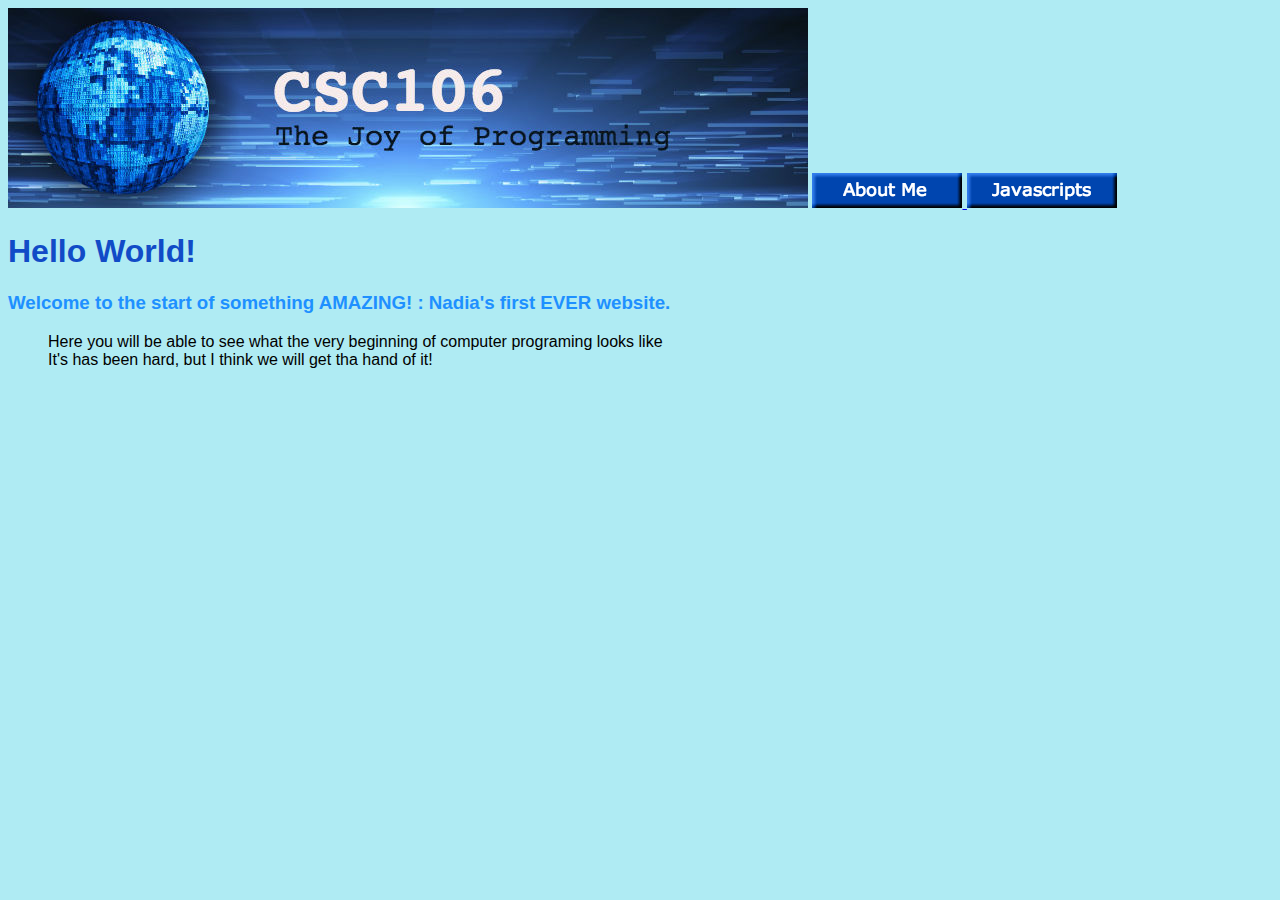
==== index.html @ 92554ff9 "Add files via upload" ====
<!DOCTYPE html>
<html lang="en">
<head>
    <meta charset="UTF-8">
    <meta name="viewport" content="width=device-width, initial-scale=1.0">
    <title>Nadia's website</title>
</head>
<link rel="stylesheet" href="css/styles.css">
<body>
<img src="images/csc106_banner.jpg">
<a href="aboutme.html">
<img src="images/aboutme.png">
</a>
<img src="images/js.png">
<h1>Hello World!</h1>
<h3>Welcome to the start of something AMAZING! : Nadia's first EVER website.</h3>
<p><ul> Here you will be able to see what the very beginning of computer programing looks like <br>
    It's has been hard, but I think we will get tha hand of it! </ul>
</p>

</body>
</html>
---- css/styles.css ----
body {
    background-color: #afebf3;
    font-family: Arial, sans-serif;
}

h1 {
    color: #114bc7;
}
h3 {
    color: dodgerblue;
}
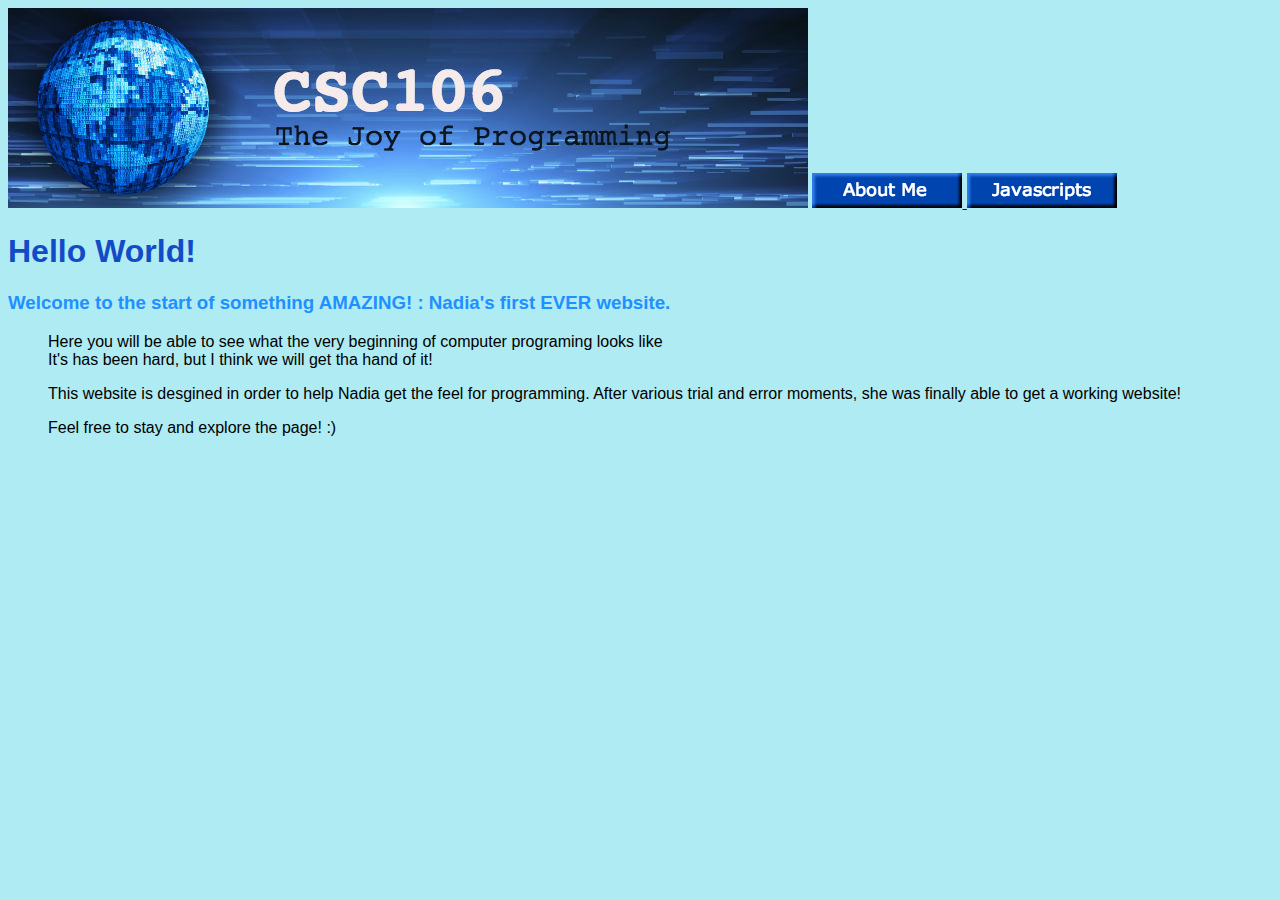
==== commit af40822c: "Add files via upload" ====
--- a/index.html
+++ b/index.html
@@ -17,6 +17,7 @@
 <p><ul> Here you will be able to see what the very beginning of computer programing looks like <br>
     It's has been hard, but I think we will get tha hand of it! </ul>
 </p>
-
+<p><ul>This website is desgined in order to help Nadia get the feel for programming. After various trial and error moments, she was finally able to get a working website!</ul></p>
+<p><ul>Feel free to stay and explore the page! :)</ul></p>
 </body>
 </html>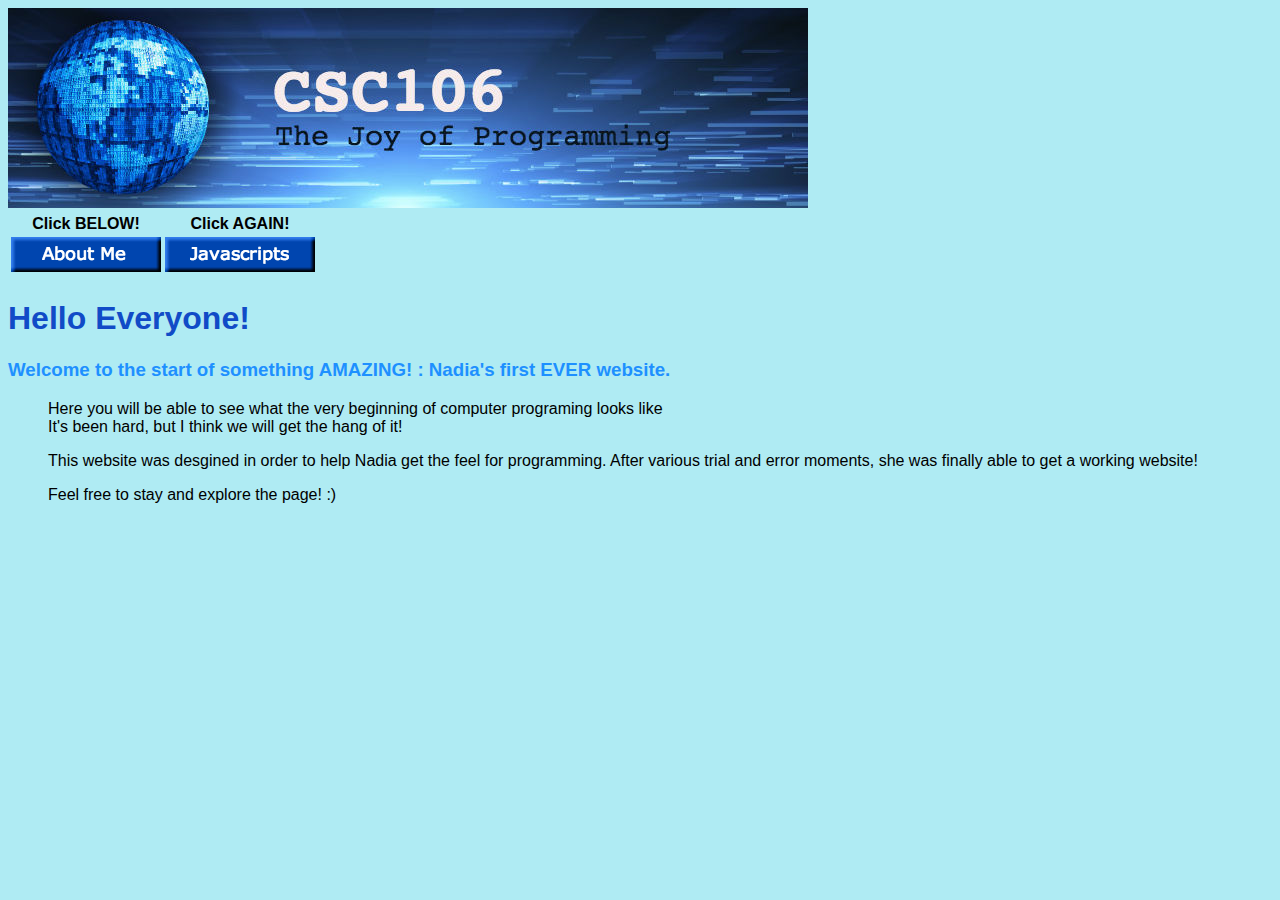
==== commit c8c0fa99: "Add files via upload" ====
--- a/index.html
+++ b/index.html
@@ -8,16 +8,40 @@
 <link rel="stylesheet" href="css/styles.css">
 <body>
 <img src="images/csc106_banner.jpg">
-<a href="aboutme.html">
-<img src="images/aboutme.png">
-</a>
-<img src="images/js.png">
-<h1>Hello World!</h1>
+<table>
+    <thead>
+        <tr>
+            <th>Click BELOW!</th>
+            <th>Click AGAIN!</th>
+        </tr>
+    </thead>
+    <tbody>
+        <tr>
+            <td>
+                <a href="aboutme.html">
+                <img src="images/aboutme.png" >
+                </a>
+            </td>
+            <td>
+                <a href="javascripts.html">
+                <img src="images/js.png">
+            </a>
+             </td>
+        </tr>
+    </tbody>
+</table>
+
+
+<h1>Hello Everyone!</h1>
 <h3>Welcome to the start of something AMAZING! : Nadia's first EVER website.</h3>
 <p><ul> Here you will be able to see what the very beginning of computer programing looks like <br>
-    It's has been hard, but I think we will get tha hand of it! </ul>
+    It's been hard, but I think we will get the hang of it! </ul>
 </p>
-<p><ul>This website is desgined in order to help Nadia get the feel for programming. After various trial and error moments, she was finally able to get a working website!</ul></p>
+<p><ul>This website was desgined in order to help Nadia get the feel for programming. After various trial and error moments, she was finally able to get a working website!</ul></p>
 <p><ul>Feel free to stay and explore the page! :)</ul></p>
+
+
+
+
 </body>
 </html>--- a/css/styles.css
+++ b/css/styles.css
@@ -9,3 +9,9 @@
 h3 {
     color: dodgerblue;
 }
+.hearts {
+    position: absolute;
+    top:450px;
+    left:100px;
+    
+}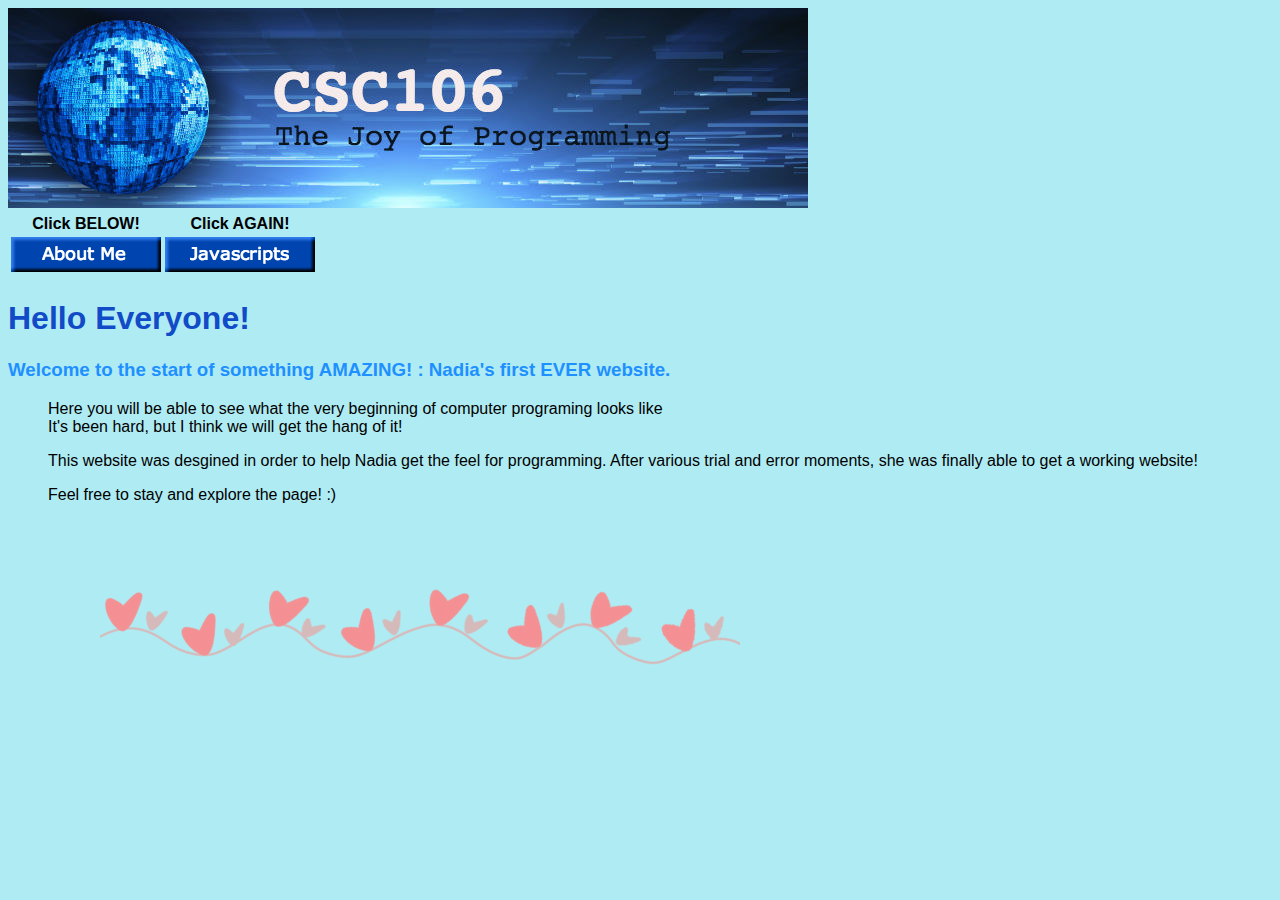
==== commit e87aae11: "Add files via upload" ====
--- a/index.html
+++ b/index.html
@@ -9,13 +9,10 @@
 <body>
 <img src="images/csc106_banner.jpg">
 <table>
-    <thead>
         <tr>
             <th>Click BELOW!</th>
             <th>Click AGAIN!</th>
         </tr>
-    </thead>
-    <tbody>
         <tr>
             <td>
                 <a href="aboutme.html">
@@ -28,7 +25,6 @@
             </a>
              </td>
         </tr>
-    </tbody>
 </table>
 
 
@@ -40,7 +36,7 @@
 <p><ul>This website was desgined in order to help Nadia get the feel for programming. After various trial and error moments, she was finally able to get a working website!</ul></p>
 <p><ul>Feel free to stay and explore the page! :)</ul></p>
 
-
+<img src="images/hearts.png" class="hearts">
 
 
 </body>
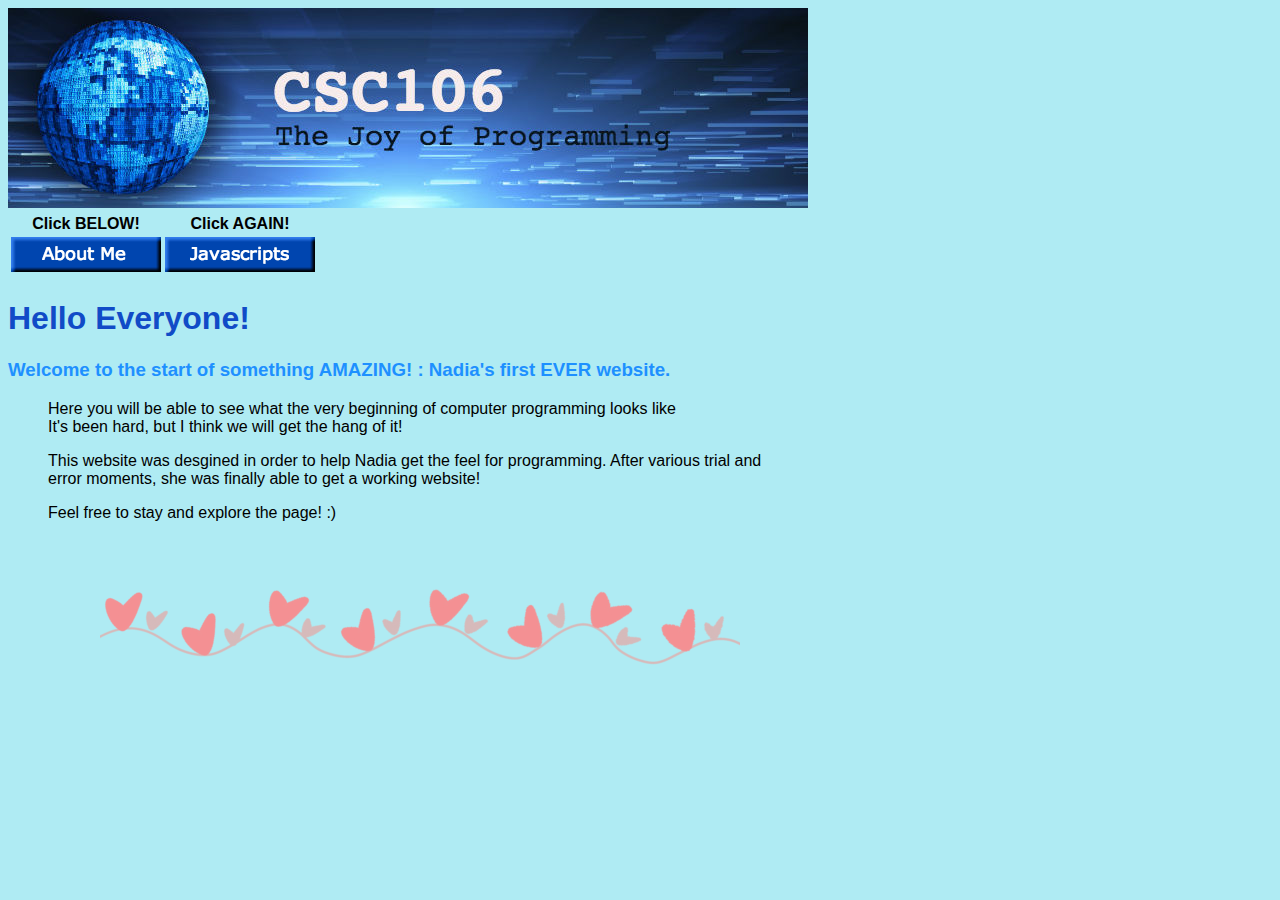
==== commit e808a588: "Add files via upload" ====
--- a/index.html
+++ b/index.html
@@ -30,10 +30,11 @@
 
 <h1>Hello Everyone!</h1>
 <h3>Welcome to the start of something AMAZING! : Nadia's first EVER website.</h3>
-<p><ul> Here you will be able to see what the very beginning of computer programing looks like <br>
+<p><ul> Here you will be able to see what the very beginning of computer programming looks like <br>
     It's been hard, but I think we will get the hang of it! </ul>
 </p>
-<p><ul>This website was desgined in order to help Nadia get the feel for programming. After various trial and error moments, she was finally able to get a working website!</ul></p>
+<p><ul>This website was desgined in order to help Nadia get the feel for programming. After various trial and <br> error 
+     moments, she was finally able to get a working website!</ul></p>
 <p><ul>Feel free to stay and explore the page! :)</ul></p>
 
 <img src="images/hearts.png" class="hearts">
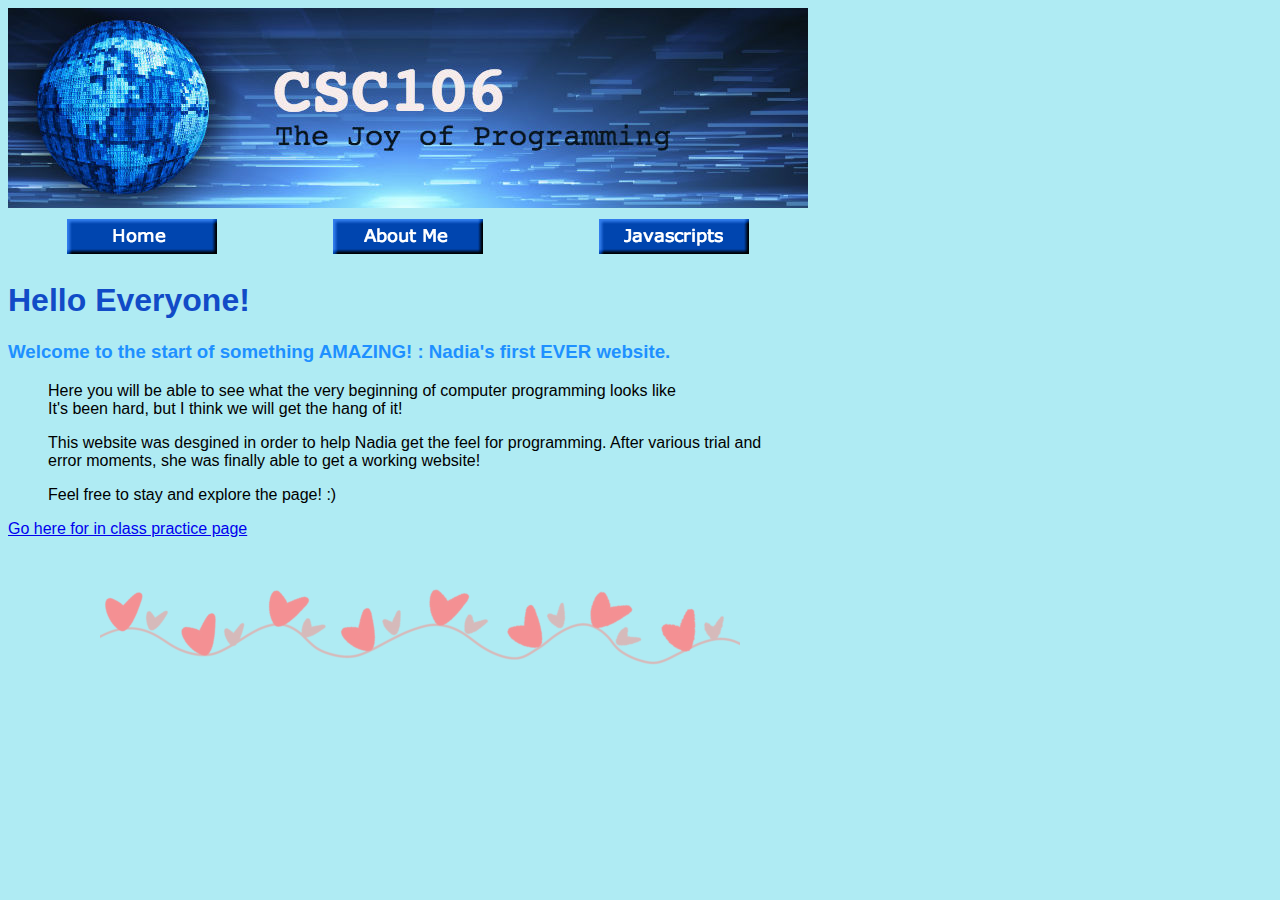
==== commit 989fb6d8: "Add files via upload" ====
--- a/index.html
+++ b/index.html
@@ -8,18 +8,21 @@
 <link rel="stylesheet" href="css/styles.css">
 <body>
 <img src="images/csc106_banner.jpg">
-<table>
+<table width="800px">
         <tr>
-            <th>Click BELOW!</th>
-            <th>Click AGAIN!</th>
+            <th></th>
+            <th></th>
         </tr>
         <tr>
-            <td>
+            <td align="center">
+                <img src="images/home.png">
+            </td>
+            <td align="center">
                 <a href="aboutme.html">
                 <img src="images/aboutme.png" >
                 </a>
             </td>
-            <td>
+            <td align="center">
                 <a href="javascripts.html">
                 <img src="images/js.png">
             </a>
@@ -39,6 +42,9 @@
 
 <img src="images/hearts.png" class="hearts">
 
+<a href="inclasspractice.html">
+<p>Go here for in class practice page</p>
+</a>
 
 </body>
 </html>